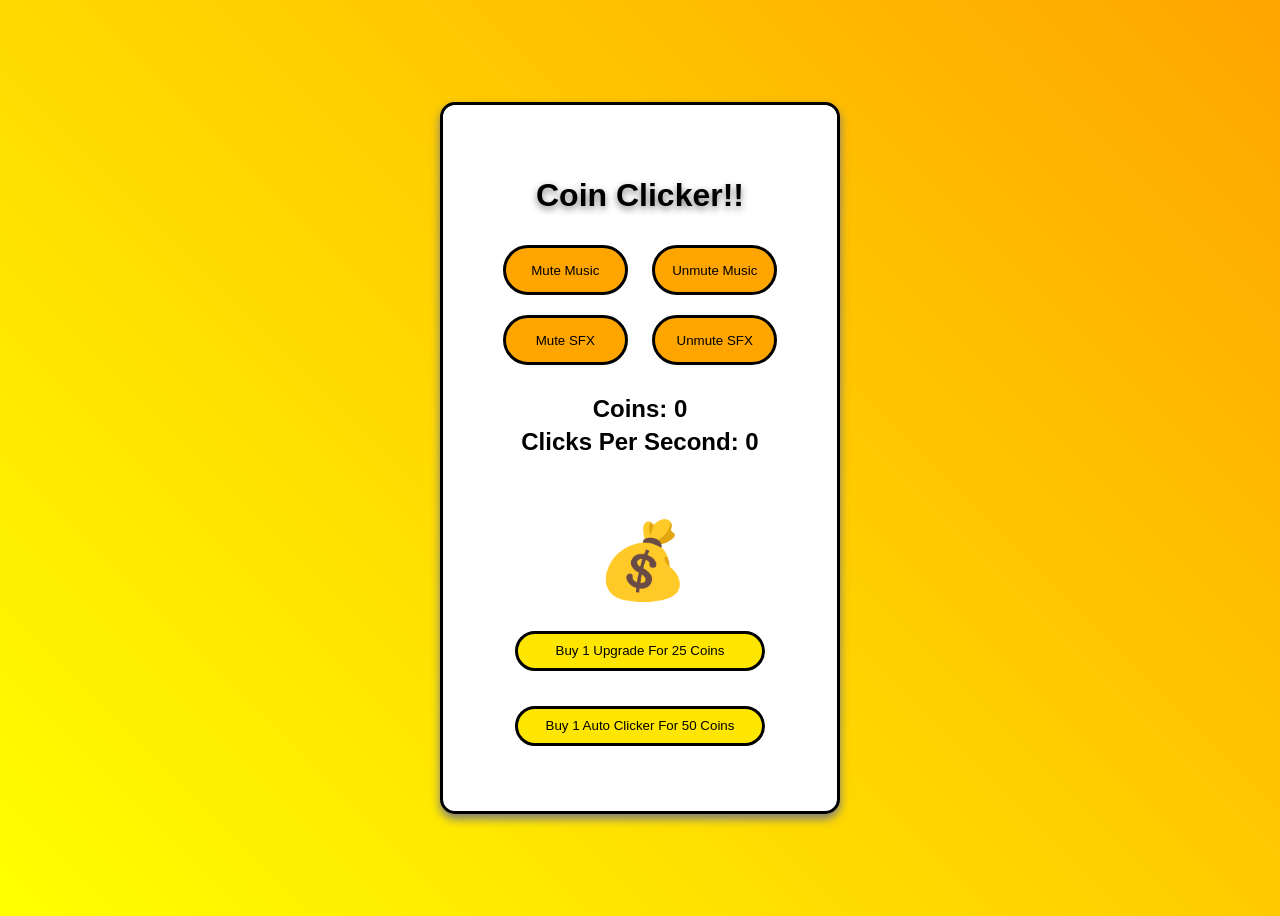
==== index.html @ 25f5a841 "changed to index.html" ====
<!DOCTYPE html>
<html lang="en">
  <head>
    <meta charset="UTF-8" />
    <meta
       name="viewport"
       content="width=device-width, initial-scale=1.0" />
    <title>Coin Clicker</title>
    <link rel="stylesheet" href="clicker.css" />
  </head>
  <body>
    <div class="container">
        <h1>Coin Clicker!!</h1>
        <div id="musicControll">
          <button id="muteButton" class="soundBtns" onclick="muteMusic()">Mute Music</button>
          <button id="unmuteButton" class="soundBtns" onclick="unmuteMusic()">Unmute Music</button>
        </div>
        <div>
          <button id="muteSFXButton" class="soundBtns" onclick="muteSFX()">Mute SFX</button>
          <button id="unmuteSFXButton" class="soundBtns" onclick="unmuteSFX()">Unmute SFX</button>
        </div id="sfxControll">
        <h2 id="coinDisplay">Coins: 0</h2>
        <h2 id="CPS">Clicks Per Second: 0</h2>
        <button id="coinButton" onclick="Click()">💰</button>
        <button id="upgradeClicksButton1" class="button" onclick="BuyUpgrade()">Buy 1 Upgrade For 25 Coins</button>
        <button id="autoClickerButton1" class="button" onclick="BuyAutoClicker()">Buy 1 Auto Clicker For 50 Coins</button>
    </div>
    <script src="clicker.js"></script>
  </body>
</html>
---- clicker.css ----
@keyframes Btn-noHover {
    0% {translate: 0px -5px;}
    0% {background-color: rgb(200, 175, 0);}
    100% {background-color: rgb(255, 230, 0);}
    100% {translate: 0px 0px;}
}
@keyframes Btn-hover {
    0% {translate: 0px 0px;}
    0% {background-color: rgb(255, 230, 0);}
    100% {background-color: rgb(200, 175, 0);}
    100% {translate: 0px -5px;}
}
@keyframes soundBtn-noHover {
    0% {translate: 0px -5px;}
    0% {background-color: rgb(255, 100, 0);}
    100% {background-color: orange;}
    100% {translate: 0px 0px;}
}
@keyframes soundBtn-hover {
    0% {translate: 0px 0px;}
    0% {background-color: orange;}
    100% {background-color: rgb(255, 100, 0);}
    100% {translate: 0px -5px;}
}
body {
    min-height: 100vh;
    display: flex;
    justify-content: center;
    align-items: center;
    font-family: 'Segoe UI', Tahoma, Geneva, Verdana, sans-serif;
    background-image: linear-gradient(
        45deg,
        yellow,
        orange
    );
}
.container {
    display: flex;
    flex-direction: column;
    background-color: white;
    border: 3px solid;
    border-radius: 15px;
    padding: 50px;
    justify-content: center;
    align-items: center;
    box-shadow: 0 5px 10px rgb(125, 125, 125);
}
h1 {
    text-shadow: 0 2.5px 7.5px rgb(125, 125, 125);
}
#coinButton {
    width: 100px;;
    height: 100px;
    font-size: 75px;
    background-color: transparent;
    border: transparent;
    cursor: pointer;
    transition: transform 0.1s ease;
}
#coinButton:active {
    transform: scale(0.9);
}
.button {
    width: 250px;
    height: 40px;
    border: 3px solid;
    border-radius: 35px;
    background-color: rgb(255, 230, 0);
    margin-top: 20px;
    margin-bottom: 15px;
    animation-name: Btn-noHover;
    animation-duration: 0.5s;
    animation-fill-mode: forwards;
}
.button:hover {
    animation-name: Btn-hover;
    animation-duration: 1s;
    animation-fill-mode: forwards;
}
#CPS {
    translate: 0px -35px;
}
.soundBtns {
    width: 125px;
    height: 50px;
    margin: 10px;
    background-color: orange;
    border: 3px solid;
    border-radius: 25px;
    animation-name: soundBtn-noHover;
    animation-duration: 0.5s;
    animation-fill-mode: forwards;
}
.soundBtns:hover {
    animation-name: soundBtn-hover;
    animation-duration: 1s;
    animation-fill-mode: forwards;
}
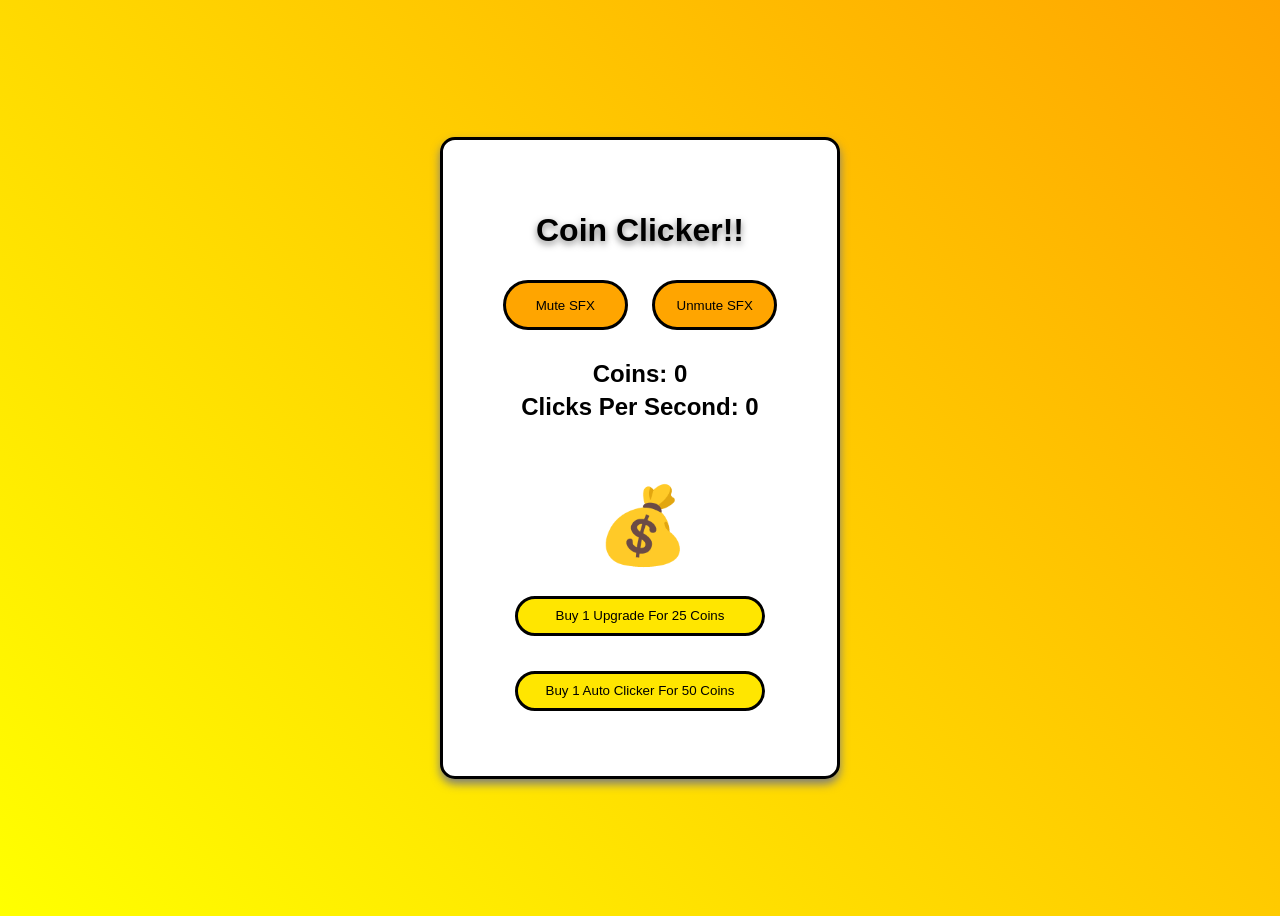
==== commit 5103ecd8: "removed music" ====
--- a/index.html
+++ b/index.html
@@ -11,10 +11,6 @@
   <body>
     <div class="container">
         <h1>Coin Clicker!!</h1>
-        <div id="musicControll">
-          <button id="muteButton" class="soundBtns" onclick="muteMusic()">Mute Music</button>
-          <button id="unmuteButton" class="soundBtns" onclick="unmuteMusic()">Unmute Music</button>
-        </div>
         <div>
           <button id="muteSFXButton" class="soundBtns" onclick="muteSFX()">Mute SFX</button>
           <button id="unmuteSFXButton" class="soundBtns" onclick="unmuteSFX()">Unmute SFX</button>
